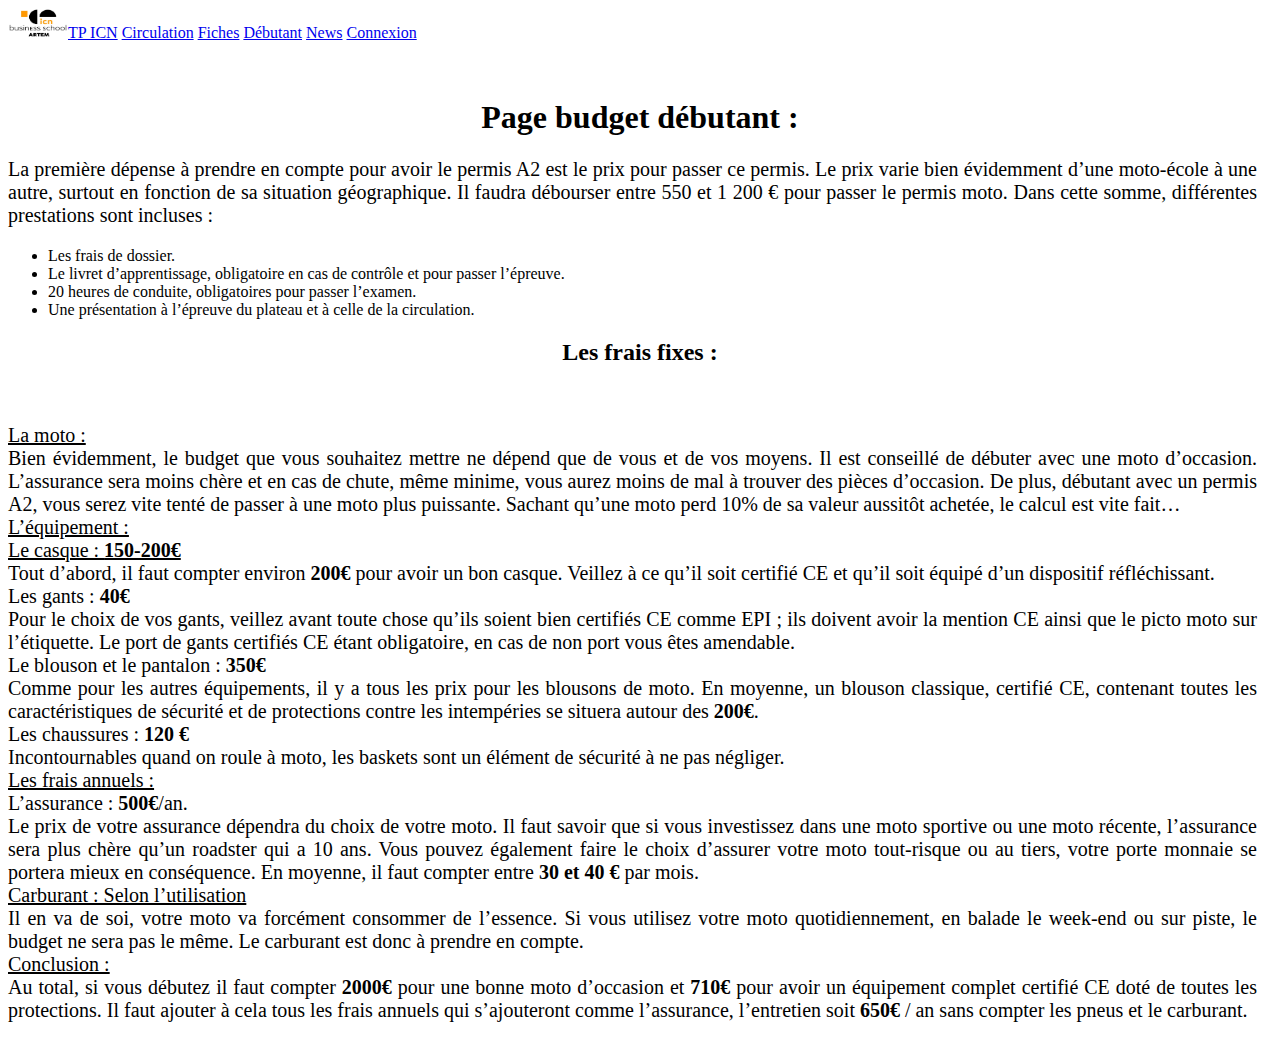
==== budget.html @ 27e6d619 "commit 2" ====
<!DOCTYPE html>
<html lang="en">
<head>
	<meta charset="UTF-8">
	<link rel="stylesheet" href="https://stackpath.bootstrapcdn.com/bootstrap/4.2.1/css/bootstrap.min.css" integrity="sha384-GJzZqFGwb1QTTN6wy59ffF1BuGJpLSa9DkKMp0DgiMDm4iYMj70gZWKYbI706tWS" crossorigin="anonymous">
	<link rel="stylesheet" href="assets/css/main.css">
	<title>Débutants</title>
</head>
<body>
	<div>
		<nav class="navbar navbar-light bg-light">
			<a href="index.html" class="navbar-brand"><img src="assets/photo/icn_logo.png" height="30" width="60">TP ICN</a>
			<a href="circulation.html" class="navbar-brand">Circulation</a>
			<a href="fiches.html" class="navbar-brand">Fiches</a>
			<a href="budget.html" class="navbar-brand">Débutant</a>
			<a href="#" class="navbar-brand">News</a>
			<a href="admin.html" class="navbar-brand">Connexion</a>
		</nav><br> <br>
	</div>
<h1>Page budget débutant :</h1>
<p>La première dépense à prendre en compte pour avoir le permis A2 est le prix pour passer ce permis.
Le prix varie bien évidemment d’une moto-école à une autre, surtout en fonction de sa situation géographique. Il faudra débourser entre 550 et 1 200 € pour passer le permis moto. Dans cette somme, différentes prestations sont incluses :
<ul>
	<li>Les frais de dossier.</li>
    <li>Le livret d’apprentissage, obligatoire en cas de contrôle et pour passer l’épreuve.</li>
    <li>20 heures de conduite, obligatoires pour passer l’examen.</li>
    <li>Une présentation à l’épreuve du plateau et à celle de la circulation.</li>
</ul>
</p>
<h2>Les frais fixes :</h2><br>
<p><u>La moto :</u><br>
Bien évidemment, le budget que vous souhaitez mettre ne dépend que de vous et de vos moyens. Il est conseillé de débuter avec une moto d’occasion. L’assurance sera moins chère et en cas de chute, même minime, vous aurez moins de mal à trouver des pièces d’occasion. De plus, débutant avec un permis A2, vous serez vite tenté de passer à une moto plus puissante. Sachant qu’une moto perd 10% de sa valeur aussitôt achetée, le calcul est vite fait…<br>
<u>L’équipement : </u><br>
<u>Le casque : <b>150-200€</b></u><br> 
Tout d’abord, il faut compter environ <b>200€</b> pour avoir un bon casque. Veillez à ce qu’il soit certifié CE et qu’il soit équipé d’un dispositif réfléchissant. <br>
Les gants : <b>40€</b><br>
Pour le choix de vos gants, veillez avant toute chose qu’ils soient bien certifiés CE comme EPI ; ils doivent avoir la mention CE ainsi que le picto moto sur l’étiquette. Le port de gants certifiés CE étant obligatoire, en cas de non port vous êtes amendable. <br>
Le blouson et le pantalon : <b>350€</b><br>
Comme pour les autres équipements, il y a tous les prix pour les blousons de moto. En moyenne, un blouson classique, certifié CE, contenant toutes les caractéristiques de sécurité et de protections contre les intempéries se situera autour des <b>200€</b>. <br>
Les chaussures : <b>120 €</b> <br>
Incontournables quand on roule à moto, les baskets sont un élément de sécurité à ne pas négliger. <br>
<u>Les frais annuels :</u><br>
L’assurance : <b>500€</b>/an.<br>
Le prix de votre assurance dépendra du choix de votre moto. Il faut savoir que si vous investissez dans une moto sportive ou une moto récente, l’assurance sera plus chère qu’un roadster qui a 10 ans. Vous pouvez également faire le choix d’assurer votre moto tout-risque ou au tiers, votre porte monnaie se portera mieux en conséquence. En moyenne, il faut compter entre <b>30 et 40 €</b> par mois. <br>
<u>Carburant : Selon l’utilisation</u><br>
Il en va de soi, votre moto va forcément consommer de l’essence. Si vous utilisez votre moto quotidiennement, en balade le week-end ou sur piste, le budget ne sera pas le même. Le carburant est donc à prendre en compte. <br>
<u>Conclusion :</u><br>
Au total, si vous débutez il faut compter <b>2000€</b> pour une bonne moto d’occasion et <b>710€</b> pour avoir un équipement complet certifié CE doté de toutes les protections. Il faut ajouter à cela tous les frais annuels qui s’ajouteront comme l’assurance, l’entretien soit <b>650€</b> / an sans compter les pneus et le carburant.
</p>
</body>
</html>
---- assets/css/main.css ----
h1{
	text-align: center;
}
p{
	text-align: justify;
	margin-right: 15px;
	height: auto;
	font-size: 20px;
}
.img {
	margin-left:0px;
	margin-top: 0px;
	margin-right: 10px;
	margin-bottom: 0px;
    float: left
}
.accueil{
	text-align: center;
}
u{
	text-align: center;
}
h2{
	text-align: center;
}
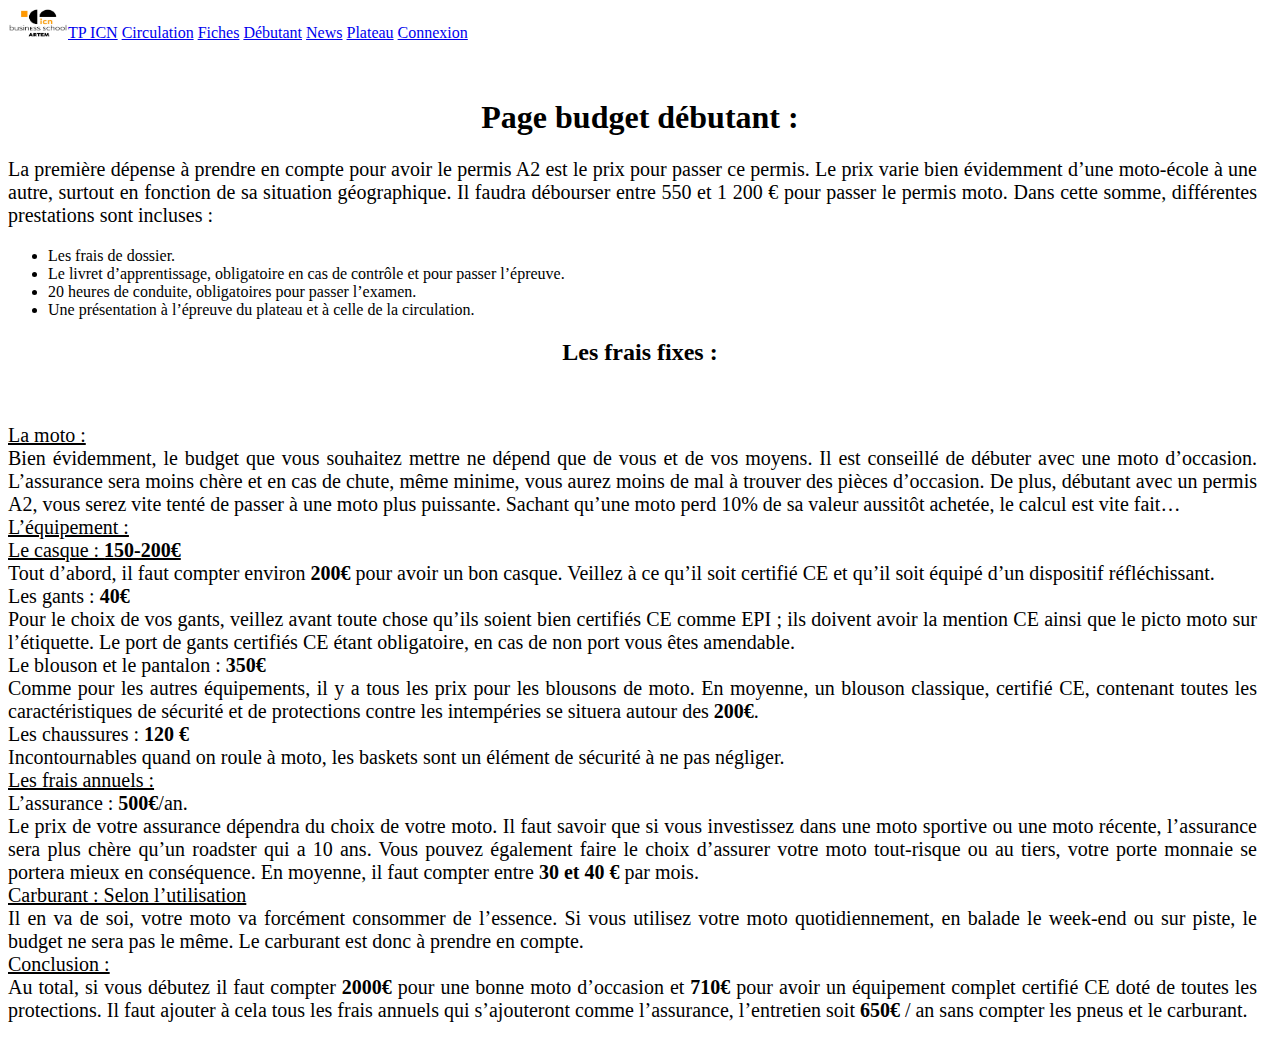
==== commit f9a55b30: "commit 3" ====
--- a/budget.html
+++ b/budget.html
@@ -14,7 +14,8 @@
 			<a href="fiches.html" class="navbar-brand">Fiches</a>
 			<a href="budget.html" class="navbar-brand">Débutant</a>
 			<a href="#" class="navbar-brand">News</a>
-			<a href="admin.html" class="navbar-brand">Connexion</a>
+			<a href="#" class="navbar-brand">Plateau</a>
+			<a href="admin.php" class="navbar-brand">Connexion</a>
 		</nav><br> <br>
 	</div>
 <h1>Page budget débutant :</h1>
--- a/assets/css/main.css
+++ b/assets/css/main.css
@@ -22,4 +22,7 @@
 }
 h2{
 	text-align: center;
+}
+form{
+	text-align: center;
 }